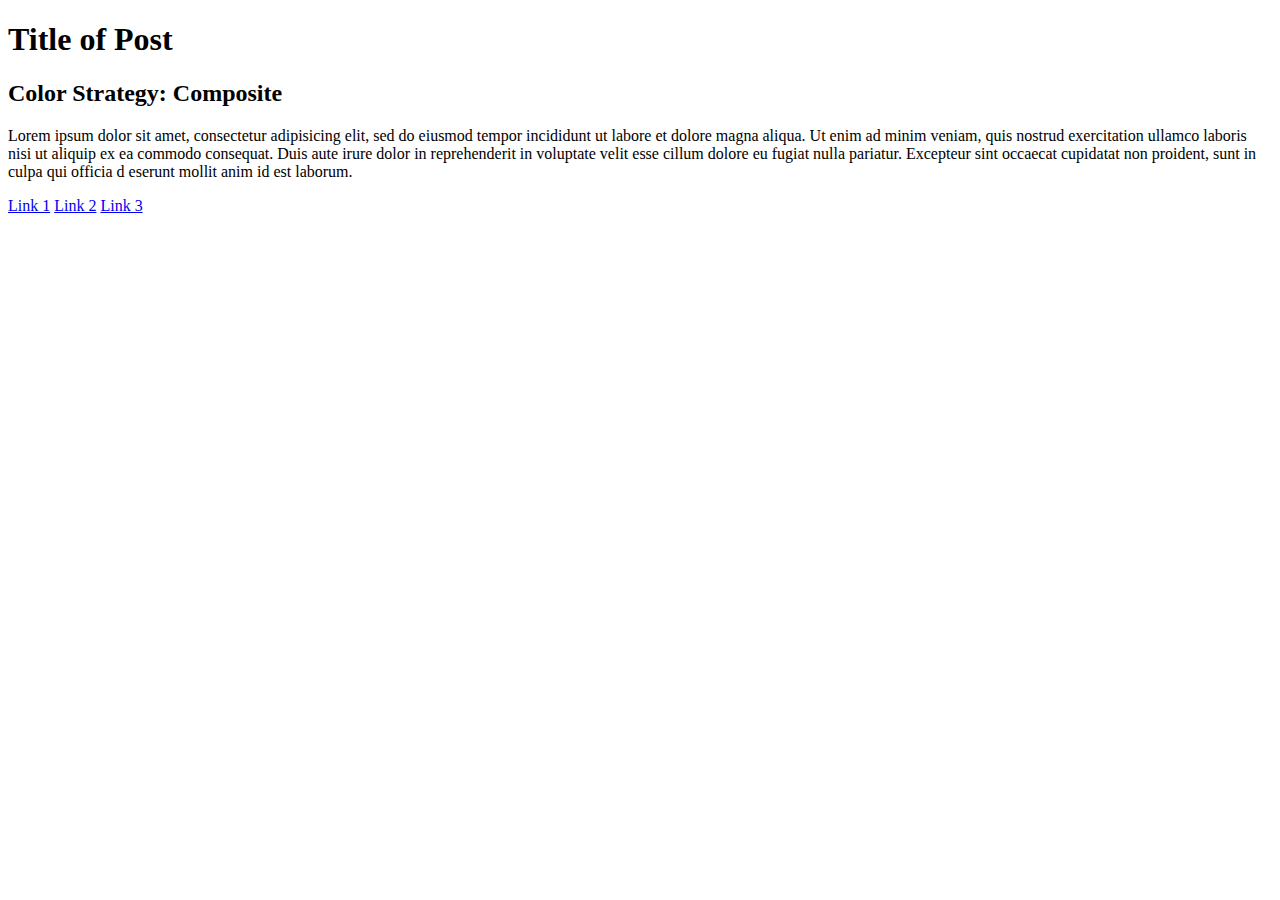
==== Assignment 2/index.html @ 6bf503bd "Initial commit" ====
<!DOCTYPE html>
<html>
    <head>
        <meta charset="utf-8">
        <title>Font and Color</title>
        <link rel="stylesheet" href="./css/base-styles.css">
        <link rel="stylesheet" href="./css/mystyles.css">
    </head>
    <body>
        <div class="wrapper">
            <h1>Title of Post</h1>
            <h2>Color Strategy: Composite</h2>

            <p>Lorem ipsum dolor sit amet, consectetur adipisicing elit,
                sed do eiusmod tempor incididunt ut labore et dolore magna
                aliqua. Ut enim ad minim veniam, quis nostrud exercitation
                ullamco laboris nisi ut aliquip ex ea commodo consequat.
                Duis aute irure dolor in reprehenderit in voluptate velit
                esse cillum dolore eu fugiat nulla pariatur. Excepteur sint
                occaecat cupidatat non proident, sunt in culpa qui officia d
                eserunt mollit anim id est laborum.
            </p>
            <a href="#">Link 1</a>
            <a href="#">Link 2</a>
            <a href="#">Link 3</a>

        </div>
    </body>
</html>
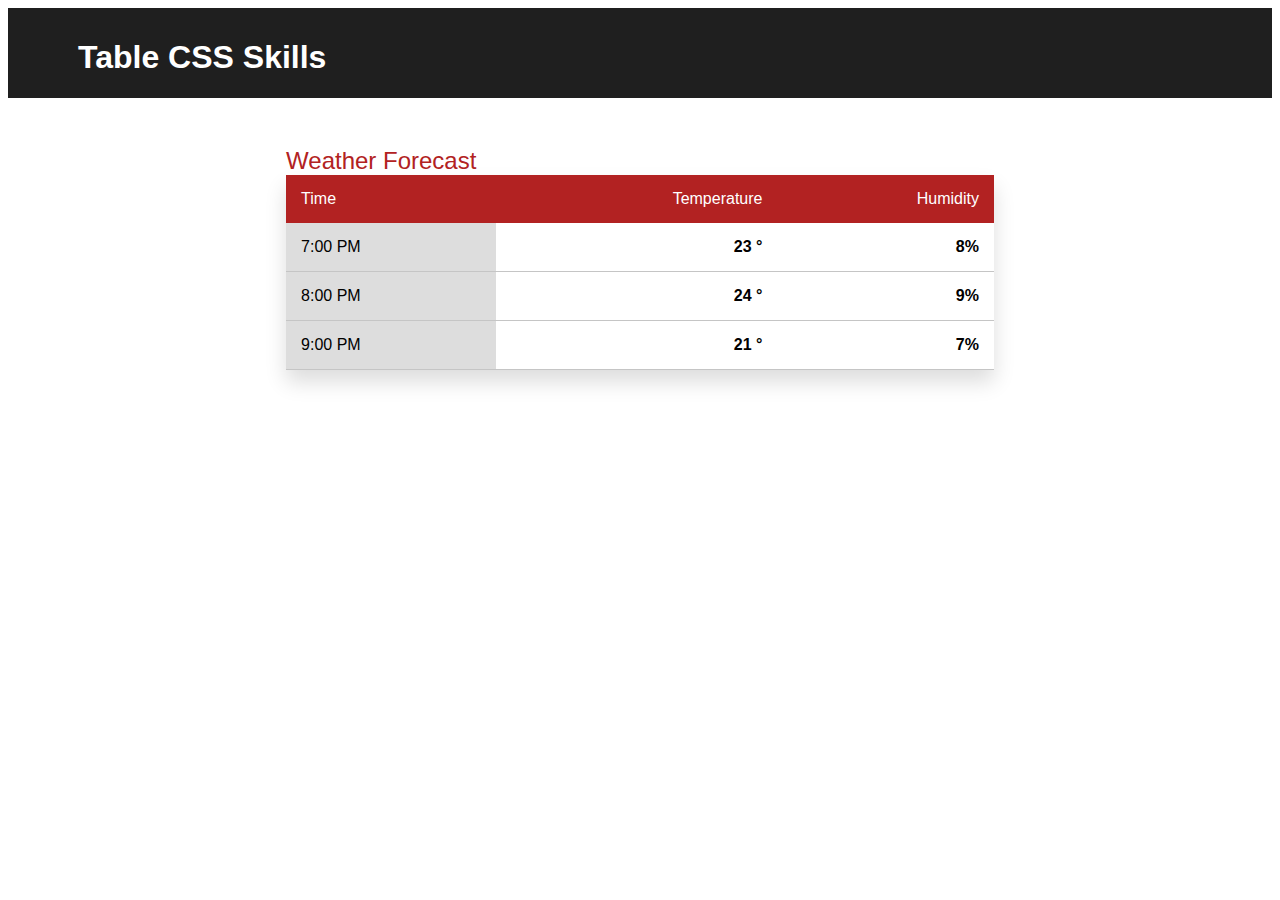
==== commit 85a97092: "assignment 2" ====
--- a/Assignment 2/index.html
+++ b/Assignment 2/index.html
@@ -1,29 +1,44 @@
 <!DOCTYPE html>
-<html>
-    <head>
-        <meta charset="utf-8">
-        <title>Font and Color</title>
-        <link rel="stylesheet" href="./css/base-styles.css">
-        <link rel="stylesheet" href="./css/mystyles.css">
-    </head>
-    <body>
-        <div class="wrapper">
-            <h1>Title of Post</h1>
-            <h2>Color Strategy: Composite</h2>
-
-            <p>Lorem ipsum dolor sit amet, consectetur adipisicing elit,
-                sed do eiusmod tempor incididunt ut labore et dolore magna
-                aliqua. Ut enim ad minim veniam, quis nostrud exercitation
-                ullamco laboris nisi ut aliquip ex ea commodo consequat.
-                Duis aute irure dolor in reprehenderit in voluptate velit
-                esse cillum dolore eu fugiat nulla pariatur. Excepteur sint
-                occaecat cupidatat non proident, sunt in culpa qui officia d
-                eserunt mollit anim id est laborum.
-            </p>
-            <a href="#">Link 1</a>
-            <a href="#">Link 2</a>
-            <a href="#">Link 3</a>
-
-        </div>
-    </body>
-</html>
+<html lang="en">
+<head>
+    <meta charset="UTF-8">
+    <meta name="viewport" content="width=device-width, initial-scale=1.0">
+    <meta http-equiv="X-UA-Compatible" content="ie=edge">
+    <link rel="stylesheet" href="./style.css">
+    <title>Document</title>
+</head>
+<body>
+    <header>
+        <h1>Table CSS Skills </h1>
+    </header>
+    <div class="wrapper">
+        <table>
+            <caption>Weather Forecast </caption>
+            <thead>
+                <tr>
+                    <th class="left-align">Time</th>
+                    <th>Temperature</th>
+                    <th>Humidity</th>
+                </tr>
+            </thead>
+            <tbody>
+                <tr>
+                    <td class="left-align time">7:00 PM</td>
+                    <td>23 &deg;</td>
+                    <td>8%</td>
+                </tr> 
+                <tr>
+                    <td class="left-align time">8:00 PM</td>
+                    <td>24 &deg;</td>
+                    <td>9%</td>
+                </tr>
+                <tr>
+                    <td class="left-align time">9:00 PM</td>
+                    <td>21 &deg;</td>
+                    <td>7%</td>
+                </tr>
+            </tbody> 
+        </table>
+    </div>
+</body>
+</html>--- a/Assignment 2/style.css
+++ b/Assignment 2/style.css
@@ -0,0 +1,61 @@
+body{
+    font-family: sans-serif;
+}
+header {
+    background: rgb(31, 31, 31);
+    height: 70px;
+    color: white;
+    display: flex;
+    align-items: baseline;
+    padding: 10px 70px;
+}
+
+caption {
+    text-align: left;
+    font-size: 1.5em;
+    color: #b22222;
+}
+
+.wrapper {
+    width: 70%;
+    margin: 0 auto 0;
+    height: 300px;
+    padding: 10px;
+    display: flex; 
+    justify-content: center;
+    align-items: center;
+}
+
+table {
+    background: white;
+    width: 80%;
+    height: 175px;
+    text-align: right;
+    border-collapse: collapse;
+    border: 1px;
+    box-shadow: 0px 12px 20px 0px #ddd;
+
+}
+
+td {
+    font-weight: bold;
+    padding: 15px;
+    border-bottom: 1px solid rgb(197, 197, 197);
+}
+
+
+.left-align{
+    text-align: left;
+    font-weight: normal;
+}
+
+th {
+    background: #b22222;
+    color: #fff;
+    font-weight: lighter;
+    padding: 15px;
+}
+
+.time {
+    background:#ddd;
+}